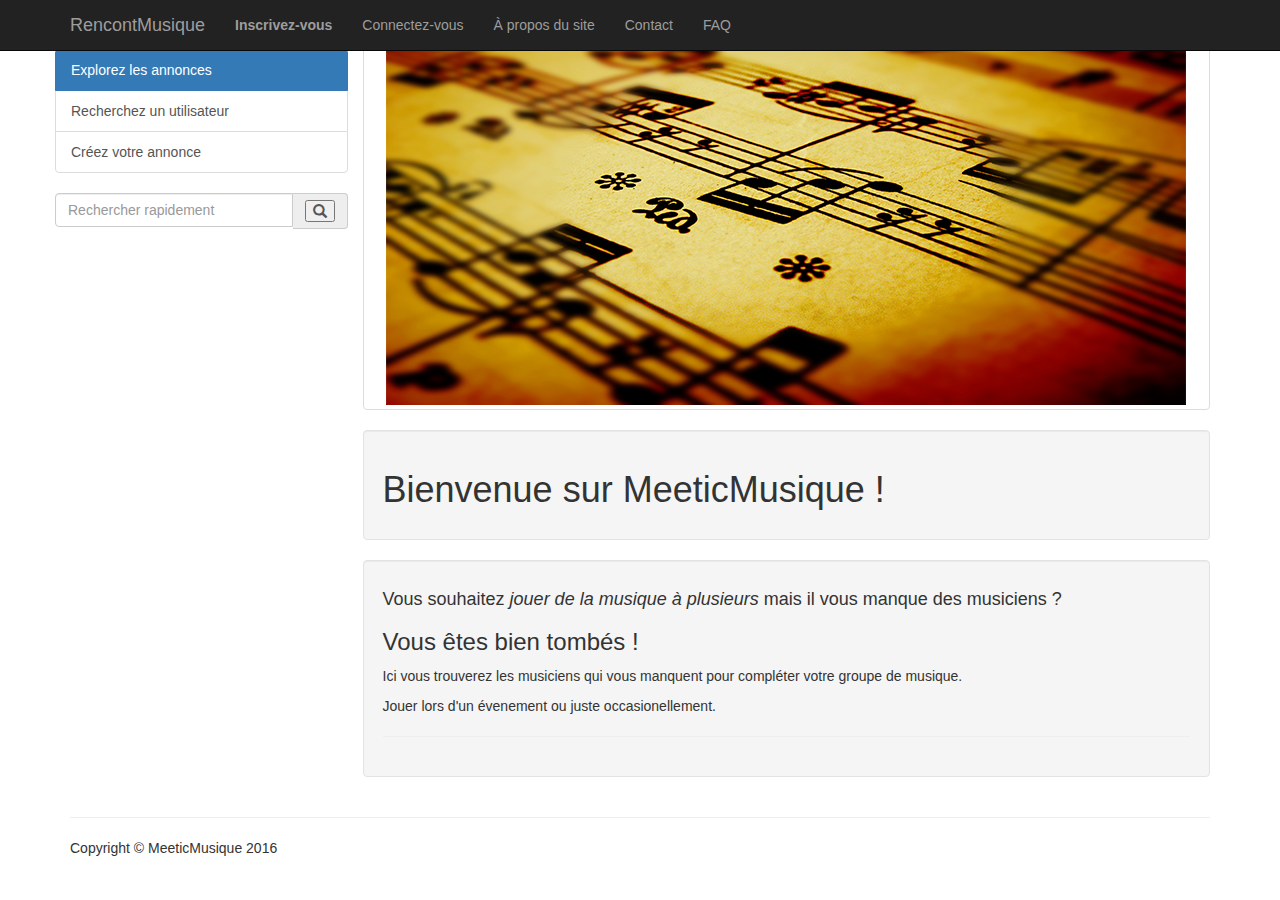
==== Vue/Pages/index.html @ 9c174f8e "Correction index.html" ====
<!DOCTYPE html>
<html lang="fr">

<head>

    <meta charset="utf-8">
    <meta http-equiv="X-UA-Compatible" content="IE=edge">
    <meta name="viewport" content="width=device-width, initial-scale=1">
    <meta name="description" content="">
    <meta name="author" content="">

    <title>RencontMusique : Rencontrez les musiciens de votre groupe !</title>

    <!-- Bootstrap Core CSS -->
    <link href="css/bootstrap.css" rel="stylesheet">
    <link href="css/hover.css" rel="stylesheet">

    <!-- Custom CSS -->
<!--     <link href="css/shop-item.css" rel="stylesheet"> -->

    <!-- HTML5 Shim and Respond.js IE8 support of HTML5 elements and media queries -->
    <!-- WARNING: Respond.js doesn't work if you view the page via file:// -->
    <!--[if lt IE 9]>
        <script src="https://oss.maxcdn.com/libs/html5shiv/3.7.0/html5shiv.js"></script>
        <script src="https://oss.maxcdn.com/libs/respond.js/1.4.2/respond.min.js"></script>
    <![endif]-->

</head>

<body>

    <!-- Navigation -->
    <nav class="navbar navbar-inverse navbar-fixed-top" role="navigation">
        <div class="container">
            <!-- Brand and toggle get grouped for better mobile display -->
            <div class="navbar-header">
                <button type="button" class="navbar-toggle" data-toggle="collapse" data-target="#bs-example-navbar-collapse-1">
                    <span class="sr-only">Toggle navigation</span>
                    <span class="icon-bar"></span>
                    <span class="icon-bar"></span>
                    <span class="icon-bar"></span>
                </button>
                <a class="navbar-brand" href="#">RencontMusique</a>
            </div>
            <!-- Collect the nav links, forms, and other content for toggling -->
            <div class="collapse navbar-collapse" id="bs-example-navbar-collapse-1">
                <ul class="nav navbar-nav">
                    <li>
                        <a href="login.html"><strong>Inscrivez-vous</strong></a>
                    </li>
                    <li>
                        <a href="connection.html">Connectez-vous</a>
                    </li>
                    <li>
                        <a href="propos.html">À propos du site</a>
                    </li>
                    <li>
                        <a href="contact.html">Contact</a>
                    </li>
                    <li>
                        <a href="faq.html">FAQ</a>
                    </li>
                </ul>
            </div>
            <!-- /.navbar-collapse -->
        </div>
        <!-- /.container -->
    </nav>

    <!-- Page Content -->
    <div class="container">

        <div class="row">

            <div class="col-md-3">
                <p class="lead">Shop Name</p>
                
                	<div class="row">
                		<div class="list-group">
                    		<a href="#" class="list-group-item active">Explorez les annonces</a>
                    		<a href="#" class="list-group-item">Recherchez un utilisateur</a>
                    		<a href="#" class="list-group-item">Créez votre annonce</a>
                		</div>
                		<div class="input-group stylish-input-group">
                    		<input type="text" class="form-control"  placeholder="Rechercher rapidement" >
                    		<span class="input-group-addon">
                        	<button type="submit">
                            <span class="glyphicon glyphicon-search"></span>
                        	</button>  
                    		</span>
                		</div>        
                </div>
            </div>

            <div class="col-md-9">

                <div class="thumbnail">
                    <img class="img-responsive" src="images/image_centrale.jpg" alt="">
					<div class="caption-full">
                    </div>
                </div>

                <div class="well">
                    <h1>Bienvenue sur MeeticMusique !</h1>
                </div>
                <div class="well">
					<h4>Vous souhaitez <em>jouer de la musique à plusieurs</em> mais il vous manque des musiciens ?</h4>
					<h3>Vous êtes bien tombés !</h3>
					<p>Ici vous trouverez les musiciens qui vous manquent pour compléter votre groupe de musique.</p>
					<p>Jouer lors d'un évenement ou juste occasionellement.</p>
                 
                    <hr>
                </div>

            </div>

        </div>

    </div>
    <!-- /.container -->

    <div class="container">

        <hr>

        <!-- Footer -->
        <footer>
            <div class="row">
                <div class="col-lg-12">
                    <p>Copyright &copy; MeeticMusique 2016</p>
                </div>
            </div>
        </footer>

    </div>
    <!-- /.container -->

    <!-- jQuery -->
    <script src="js/jquery.js"></script>

    <!-- Bootstrap Core JavaScript -->
    <script src="js/bootstrap.min.js"></script>

</body>

</html>
---- Vue/Pages/css/shop-item.css ----
/*!
 * Start Bootstrap - Shop Item (http://startbootstrap.com/)
 * Copyright 2013-2016 Start Bootstrap
 * Licensed under MIT (https://github.com/BlackrockDigital/startbootstrap/blob/gh-pages/LICENSE)
 */

body {
    padding-top: 70px; /* Required padding for .navbar-fixed-top. Remove if using .navbar-static-top. Change if height of navigation changes. */
}

.thumbnail img {
    width: 100%;
}

.ratings {
    padding-right: 10px;
    padding-left: 10px;
    color: #d17581;
}

.thumbnail {
    padding: 0;
}

.thumbnail .caption-full {
    padding: 9px;
    color: #333;
}

footer {
    margin: 50px 0;
}
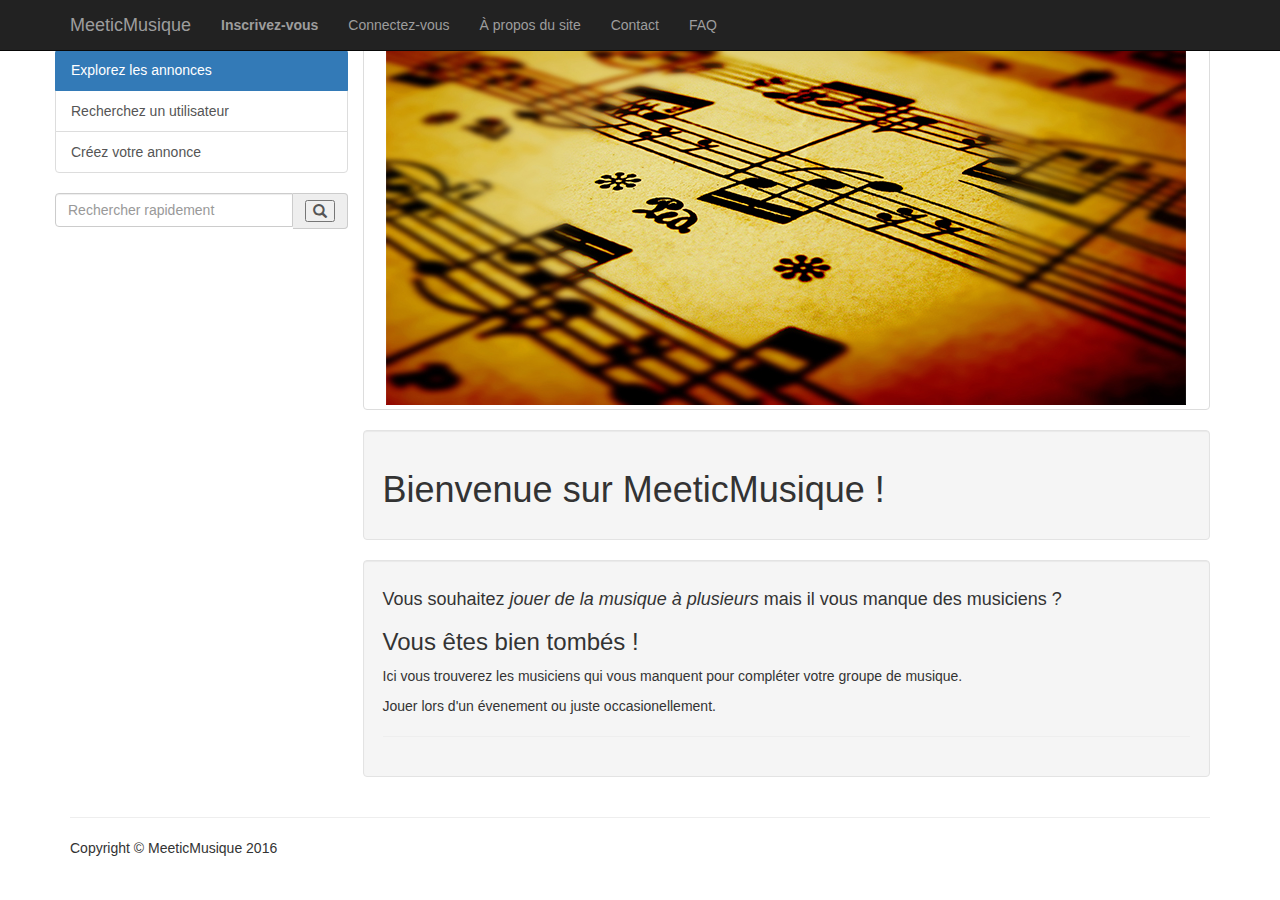
==== commit f23fa778: "Changement index.html" ====
--- a/Vue/Pages/index.html
+++ b/Vue/Pages/index.html
@@ -9,7 +9,7 @@
     <meta name="description" content="">
     <meta name="author" content="">
 
-    <title>RencontMusique : Rencontrez les musiciens de votre groupe !</title>
+    <title>MeeticMusique : Rencontrez les musiciens de votre groupe !</title>
 
     <!-- Bootstrap Core CSS -->
     <link href="css/bootstrap.css" rel="stylesheet">
@@ -40,7 +40,7 @@
                     <span class="icon-bar"></span>
                     <span class="icon-bar"></span>
                 </button>
-                <a class="navbar-brand" href="#">RencontMusique</a>
+                <a class="navbar-brand" href="#">MeeticMusique</a>
             </div>
             <!-- Collect the nav links, forms, and other content for toggling -->
             <div class="collapse navbar-collapse" id="bs-example-navbar-collapse-1">
@@ -143,4 +143,4 @@
 
 </body>
 
-</html>
+</html>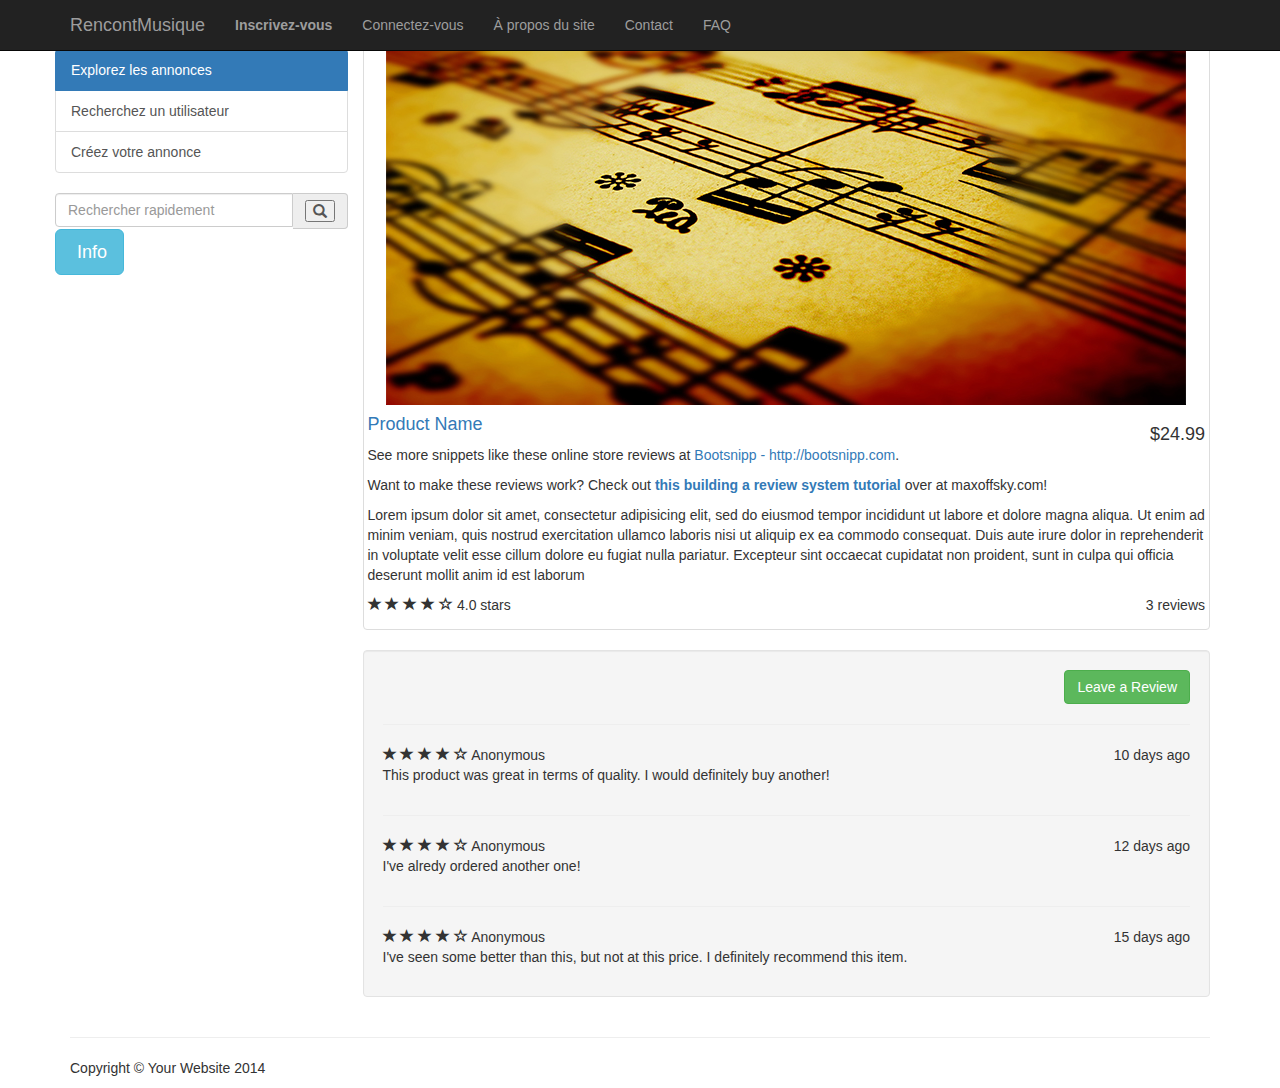
==== commit fd7d3011: "j" ====
--- a/Vue/Pages/index.html
+++ b/Vue/Pages/index.html
@@ -9,7 +9,7 @@
     <meta name="description" content="">
     <meta name="author" content="">
 
-    <title>MeeticMusique : Rencontrez les musiciens de votre groupe !</title>
+    <title>RencontMusique : Rencontrez les musiciens de votre groupe !</title>
 
     <!-- Bootstrap Core CSS -->
     <link href="css/bootstrap.css" rel="stylesheet">
@@ -40,7 +40,7 @@
                     <span class="icon-bar"></span>
                     <span class="icon-bar"></span>
                 </button>
-                <a class="navbar-brand" href="#">MeeticMusique</a>
+                <a class="navbar-brand" href="#">RencontMusique</a>
             </div>
             <!-- Collect the nav links, forms, and other content for toggling -->
             <div class="collapse navbar-collapse" id="bs-example-navbar-collapse-1">
@@ -49,7 +49,7 @@
                         <a href="login.html"><strong>Inscrivez-vous</strong></a>
                     </li>
                     <li>
-                        <a href="connection.html">Connectez-vous</a>
+                        <a href="connexion.html">Connectez-vous</a>
                     </li>
                     <li>
                         <a href="propos.html">À propos du site</a>
@@ -89,6 +89,9 @@
                         	</button>  
                     		</span>
                 		</div>        
+                		<!-- Contextual button for informational alert messages -->
+        					<button type="button" class="btn btn-info btn-lg btn3d"><span class="glyphicon glyphicons-sunglasses"></span> Info</button>
+        				
                 </div>
             </div>
 
@@ -96,20 +99,80 @@
 
                 <div class="thumbnail">
                     <img class="img-responsive" src="images/image_centrale.jpg" alt="">
-					<div class="caption-full">
+                    <div class="caption-full">
+                        <h4 class="pull-right">$24.99</h4>
+                        <h4><a href="#">Product Name</a>
+                        </h4>
+                        <p>See more snippets like these online store reviews at <a target="_blank" href="http://bootsnipp.com">Bootsnipp - http://bootsnipp.com</a>.</p>
+                        <p>Want to make these reviews work? Check out
+                            <strong><a href="http://maxoffsky.com/code-blog/laravel-shop-tutorial-1-building-a-review-system/">this building a review system tutorial</a>
+                            </strong>over at maxoffsky.com!</p>
+                        <p>Lorem ipsum dolor sit amet, consectetur adipisicing elit, sed do eiusmod tempor incididunt ut labore et dolore magna aliqua. Ut enim ad minim veniam, quis nostrud exercitation ullamco laboris nisi ut aliquip ex ea commodo consequat. Duis aute irure dolor in reprehenderit in voluptate velit esse cillum dolore eu fugiat nulla pariatur. Excepteur sint occaecat cupidatat non proident, sunt in culpa qui officia deserunt mollit anim id est laborum</p>
+                    </div>
+                    <div class="ratings">
+                        <p class="pull-right">3 reviews</p>
+                        <p>
+                            <span class="glyphicon glyphicon-star"></span>
+                            <span class="glyphicon glyphicon-star"></span>
+                            <span class="glyphicon glyphicon-star"></span>
+                            <span class="glyphicon glyphicon-star"></span>
+                            <span class="glyphicon glyphicon-star-empty"></span>
+                            4.0 stars
+                        </p>
                     </div>
                 </div>
 
                 <div class="well">
-                    <h1>Bienvenue sur MeeticMusique !</h1>
-                </div>
-                <div class="well">
-					<h4>Vous souhaitez <em>jouer de la musique à plusieurs</em> mais il vous manque des musiciens ?</h4>
-					<h3>Vous êtes bien tombés !</h3>
-					<p>Ici vous trouverez les musiciens qui vous manquent pour compléter votre groupe de musique.</p>
-					<p>Jouer lors d'un évenement ou juste occasionellement.</p>
-                 
+
+                    <div class="text-right">
+                        <a class="btn btn-success">Leave a Review</a>
+                    </div>
+
                     <hr>
+
+                    <div class="row">
+                        <div class="col-md-12">
+                            <span class="glyphicon glyphicon-star"></span>
+                            <span class="glyphicon glyphicon-star"></span>
+                            <span class="glyphicon glyphicon-star"></span>
+                            <span class="glyphicon glyphicon-star"></span>
+                            <span class="glyphicon glyphicon-star-empty"></span>
+                            Anonymous
+                            <span class="pull-right">10 days ago</span>
+                            <p>This product was great in terms of quality. I would definitely buy another!</p>
+                        </div>
+                    </div>
+
+                    <hr>
+
+                    <div class="row">
+                        <div class="col-md-12">
+                            <span class="glyphicon glyphicon-star"></span>
+                            <span class="glyphicon glyphicon-star"></span>
+                            <span class="glyphicon glyphicon-star"></span>
+                            <span class="glyphicon glyphicon-star"></span>
+                            <span class="glyphicon glyphicon-star-empty"></span>
+                            Anonymous
+                            <span class="pull-right">12 days ago</span>
+                            <p>I've alredy ordered another one!</p>
+                        </div>
+                    </div>
+
+                    <hr>
+
+                    <div class="row">
+                        <div class="col-md-12">
+                            <span class="glyphicon glyphicon-star"></span>
+                            <span class="glyphicon glyphicon-star"></span>
+                            <span class="glyphicon glyphicon-star"></span>
+                            <span class="glyphicon glyphicon-star"></span>
+                            <span class="glyphicon glyphicon-star-empty"></span>
+                            Anonymous
+                            <span class="pull-right">15 days ago</span>
+                            <p>I've seen some better than this, but not at this price. I definitely recommend this item.</p>
+                        </div>
+                    </div>
+
                 </div>
 
             </div>
@@ -127,7 +190,7 @@
         <footer>
             <div class="row">
                 <div class="col-lg-12">
-                    <p>Copyright &copy; MeeticMusique 2016</p>
+                    <p>Copyright &copy; Your Website 2014</p>
                 </div>
             </div>
         </footer>
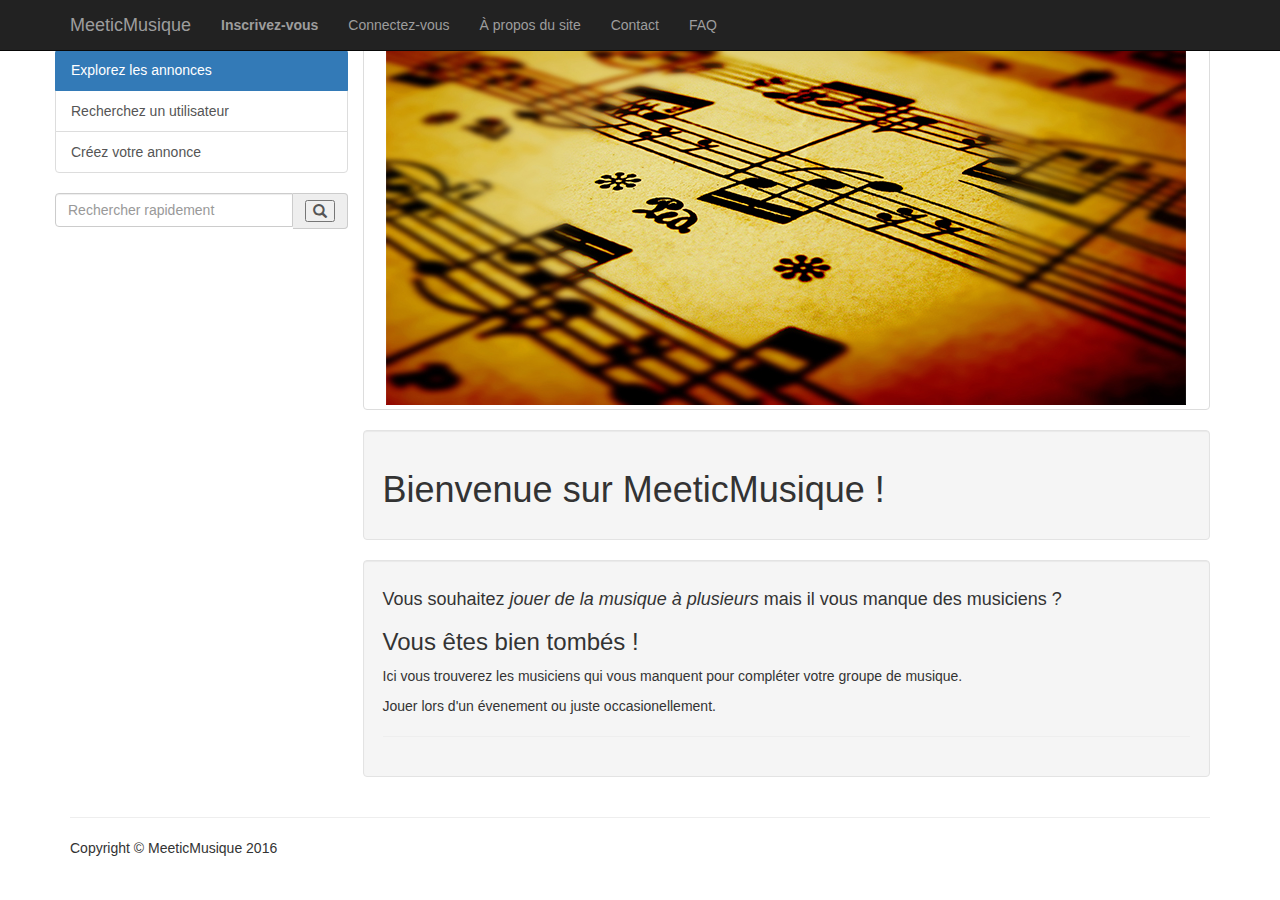
==== commit ed172b4e: "Merge branch 'master' of https://github.com/fancat/ProjetAppliWeb" ====
--- a/Vue/Pages/index.html
+++ b/Vue/Pages/index.html
@@ -9,7 +9,7 @@
     <meta name="description" content="">
     <meta name="author" content="">
 
-    <title>RencontMusique : Rencontrez les musiciens de votre groupe !</title>
+    <title>MeeticMusique : Rencontrez les musiciens de votre groupe !</title>
 
     <!-- Bootstrap Core CSS -->
     <link href="css/bootstrap.css" rel="stylesheet">
@@ -40,7 +40,7 @@
                     <span class="icon-bar"></span>
                     <span class="icon-bar"></span>
                 </button>
-                <a class="navbar-brand" href="#">RencontMusique</a>
+                <a class="navbar-brand" href="#">MeeticMusique</a>
             </div>
             <!-- Collect the nav links, forms, and other content for toggling -->
             <div class="collapse navbar-collapse" id="bs-example-navbar-collapse-1">
@@ -89,9 +89,6 @@
                         	</button>  
                     		</span>
                 		</div>        
-                		<!-- Contextual button for informational alert messages -->
-        					<button type="button" class="btn btn-info btn-lg btn3d"><span class="glyphicon glyphicons-sunglasses"></span> Info</button>
-        				
                 </div>
             </div>
 
@@ -99,80 +96,20 @@
 
                 <div class="thumbnail">
                     <img class="img-responsive" src="images/image_centrale.jpg" alt="">
-                    <div class="caption-full">
-                        <h4 class="pull-right">$24.99</h4>
-                        <h4><a href="#">Product Name</a>
-                        </h4>
-                        <p>See more snippets like these online store reviews at <a target="_blank" href="http://bootsnipp.com">Bootsnipp - http://bootsnipp.com</a>.</p>
-                        <p>Want to make these reviews work? Check out
-                            <strong><a href="http://maxoffsky.com/code-blog/laravel-shop-tutorial-1-building-a-review-system/">this building a review system tutorial</a>
-                            </strong>over at maxoffsky.com!</p>
-                        <p>Lorem ipsum dolor sit amet, consectetur adipisicing elit, sed do eiusmod tempor incididunt ut labore et dolore magna aliqua. Ut enim ad minim veniam, quis nostrud exercitation ullamco laboris nisi ut aliquip ex ea commodo consequat. Duis aute irure dolor in reprehenderit in voluptate velit esse cillum dolore eu fugiat nulla pariatur. Excepteur sint occaecat cupidatat non proident, sunt in culpa qui officia deserunt mollit anim id est laborum</p>
-                    </div>
-                    <div class="ratings">
-                        <p class="pull-right">3 reviews</p>
-                        <p>
-                            <span class="glyphicon glyphicon-star"></span>
-                            <span class="glyphicon glyphicon-star"></span>
-                            <span class="glyphicon glyphicon-star"></span>
-                            <span class="glyphicon glyphicon-star"></span>
-                            <span class="glyphicon glyphicon-star-empty"></span>
-                            4.0 stars
-                        </p>
+					<div class="caption-full">
                     </div>
                 </div>
 
                 <div class="well">
-
-                    <div class="text-right">
-                        <a class="btn btn-success">Leave a Review</a>
-                    </div>
-
+                    <h1>Bienvenue sur MeeticMusique !</h1>
+                </div>
+                <div class="well">
+					<h4>Vous souhaitez <em>jouer de la musique à plusieurs</em> mais il vous manque des musiciens ?</h4>
+					<h3>Vous êtes bien tombés !</h3>
+					<p>Ici vous trouverez les musiciens qui vous manquent pour compléter votre groupe de musique.</p>
+					<p>Jouer lors d'un évenement ou juste occasionellement.</p>
+                 
                     <hr>
-
-                    <div class="row">
-                        <div class="col-md-12">
-                            <span class="glyphicon glyphicon-star"></span>
-                            <span class="glyphicon glyphicon-star"></span>
-                            <span class="glyphicon glyphicon-star"></span>
-                            <span class="glyphicon glyphicon-star"></span>
-                            <span class="glyphicon glyphicon-star-empty"></span>
-                            Anonymous
-                            <span class="pull-right">10 days ago</span>
-                            <p>This product was great in terms of quality. I would definitely buy another!</p>
-                        </div>
-                    </div>
-
-                    <hr>
-
-                    <div class="row">
-                        <div class="col-md-12">
-                            <span class="glyphicon glyphicon-star"></span>
-                            <span class="glyphicon glyphicon-star"></span>
-                            <span class="glyphicon glyphicon-star"></span>
-                            <span class="glyphicon glyphicon-star"></span>
-                            <span class="glyphicon glyphicon-star-empty"></span>
-                            Anonymous
-                            <span class="pull-right">12 days ago</span>
-                            <p>I've alredy ordered another one!</p>
-                        </div>
-                    </div>
-
-                    <hr>
-
-                    <div class="row">
-                        <div class="col-md-12">
-                            <span class="glyphicon glyphicon-star"></span>
-                            <span class="glyphicon glyphicon-star"></span>
-                            <span class="glyphicon glyphicon-star"></span>
-                            <span class="glyphicon glyphicon-star"></span>
-                            <span class="glyphicon glyphicon-star-empty"></span>
-                            Anonymous
-                            <span class="pull-right">15 days ago</span>
-                            <p>I've seen some better than this, but not at this price. I definitely recommend this item.</p>
-                        </div>
-                    </div>
-
                 </div>
 
             </div>
@@ -190,7 +127,7 @@
         <footer>
             <div class="row">
                 <div class="col-lg-12">
-                    <p>Copyright &copy; Your Website 2014</p>
+                    <p>Copyright &copy; MeeticMusique 2016</p>
                 </div>
             </div>
         </footer>
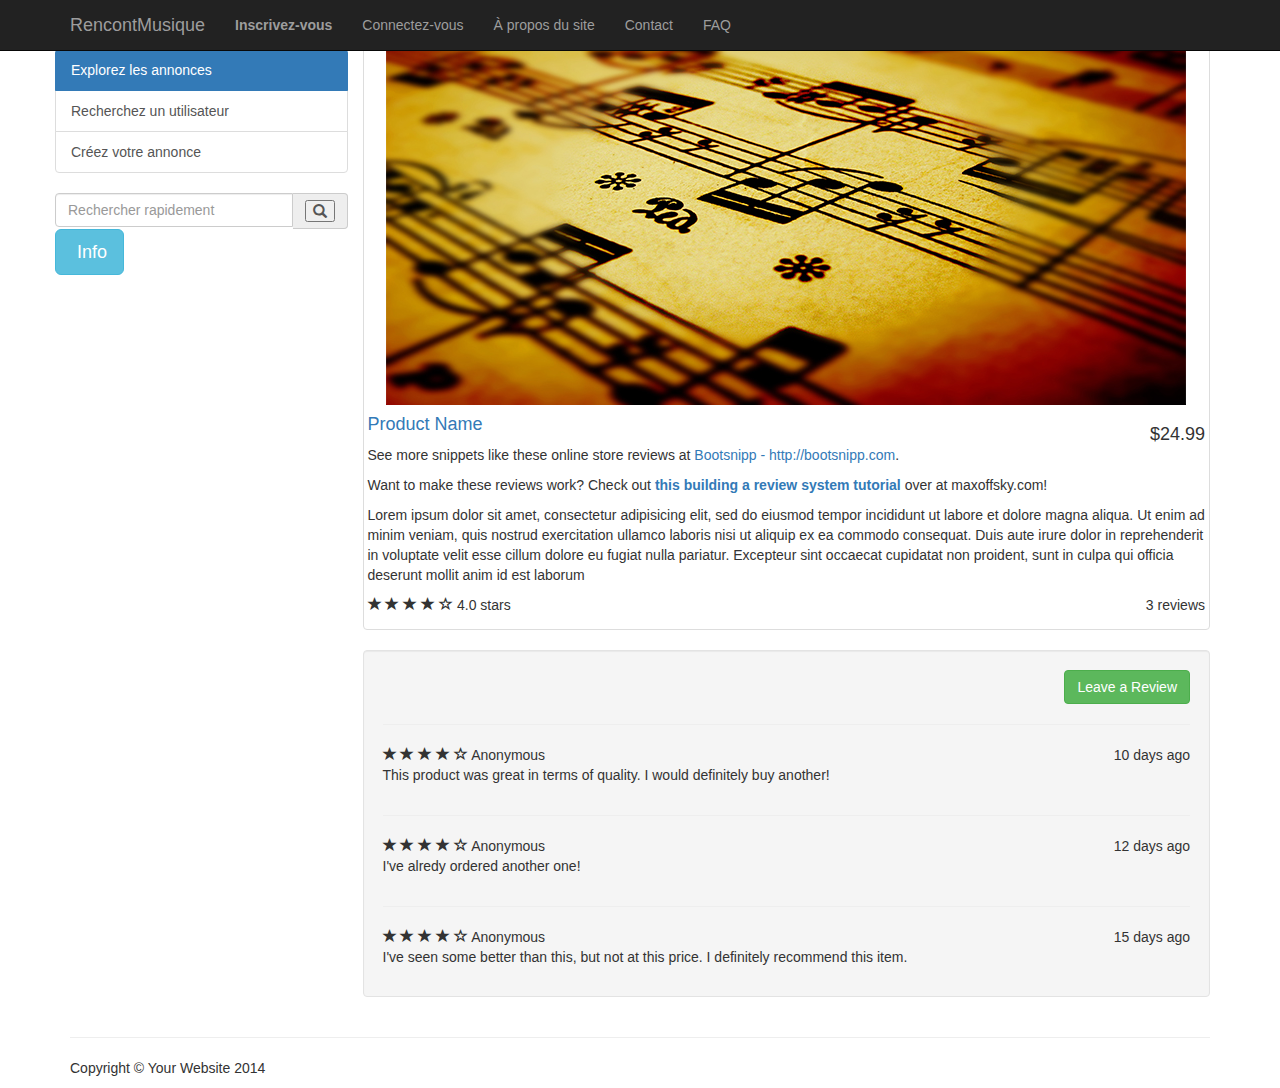
==== commit 6e592b15: "fg" ====
--- a/Vue/Pages/index.html
+++ b/Vue/Pages/index.html
@@ -9,7 +9,7 @@
     <meta name="description" content="">
     <meta name="author" content="">
 
-    <title>MeeticMusique : Rencontrez les musiciens de votre groupe !</title>
+    <title>RencontMusique : Rencontrez les musiciens de votre groupe !</title>
 
     <!-- Bootstrap Core CSS -->
     <link href="css/bootstrap.css" rel="stylesheet">
@@ -40,7 +40,7 @@
                     <span class="icon-bar"></span>
                     <span class="icon-bar"></span>
                 </button>
-                <a class="navbar-brand" href="#">MeeticMusique</a>
+                <a class="navbar-brand" href="#">RencontMusique</a>
             </div>
             <!-- Collect the nav links, forms, and other content for toggling -->
             <div class="collapse navbar-collapse" id="bs-example-navbar-collapse-1">
@@ -78,8 +78,8 @@
                 	<div class="row">
                 		<div class="list-group">
                     		<a href="#" class="list-group-item active">Explorez les annonces</a>
-                    		<a href="#" class="list-group-item">Recherchez un utilisateur</a>
-                    		<a href="#" class="list-group-item">Créez votre annonce</a>
+                    		<a href="connexion.html" class="list-group-item">Recherchez un utilisateur</a>
+                    		<a href="connexion.html" class="list-group-item">Créez votre annonce</a>
                 		</div>
                 		<div class="input-group stylish-input-group">
                     		<input type="text" class="form-control"  placeholder="Rechercher rapidement" >
@@ -89,6 +89,9 @@
                         	</button>  
                     		</span>
                 		</div>        
+                		<!-- Contextual button for informational alert messages -->
+        					<button type="button" class="btn btn-info btn-lg btn3d"><span class="glyphicon glyphicons-sunglasses"></span> Info</button>
+        				
                 </div>
             </div>
 
@@ -96,20 +99,80 @@
 
                 <div class="thumbnail">
                     <img class="img-responsive" src="images/image_centrale.jpg" alt="">
-					<div class="caption-full">
+                    <div class="caption-full">
+                        <h4 class="pull-right">$24.99</h4>
+                        <h4><a href="#">Product Name</a>
+                        </h4>
+                        <p>See more snippets like these online store reviews at <a target="_blank" href="http://bootsnipp.com">Bootsnipp - http://bootsnipp.com</a>.</p>
+                        <p>Want to make these reviews work? Check out
+                            <strong><a href="http://maxoffsky.com/code-blog/laravel-shop-tutorial-1-building-a-review-system/">this building a review system tutorial</a>
+                            </strong>over at maxoffsky.com!</p>
+                        <p>Lorem ipsum dolor sit amet, consectetur adipisicing elit, sed do eiusmod tempor incididunt ut labore et dolore magna aliqua. Ut enim ad minim veniam, quis nostrud exercitation ullamco laboris nisi ut aliquip ex ea commodo consequat. Duis aute irure dolor in reprehenderit in voluptate velit esse cillum dolore eu fugiat nulla pariatur. Excepteur sint occaecat cupidatat non proident, sunt in culpa qui officia deserunt mollit anim id est laborum</p>
+                    </div>
+                    <div class="ratings">
+                        <p class="pull-right">3 reviews</p>
+                        <p>
+                            <span class="glyphicon glyphicon-star"></span>
+                            <span class="glyphicon glyphicon-star"></span>
+                            <span class="glyphicon glyphicon-star"></span>
+                            <span class="glyphicon glyphicon-star"></span>
+                            <span class="glyphicon glyphicon-star-empty"></span>
+                            4.0 stars
+                        </p>
                     </div>
                 </div>
 
                 <div class="well">
-                    <h1>Bienvenue sur MeeticMusique !</h1>
-                </div>
-                <div class="well">
-					<h4>Vous souhaitez <em>jouer de la musique à plusieurs</em> mais il vous manque des musiciens ?</h4>
-					<h3>Vous êtes bien tombés !</h3>
-					<p>Ici vous trouverez les musiciens qui vous manquent pour compléter votre groupe de musique.</p>
-					<p>Jouer lors d'un évenement ou juste occasionellement.</p>
-                 
+
+                    <div class="text-right">
+                        <a class="btn btn-success">Leave a Review</a>
+                    </div>
+
                     <hr>
+
+                    <div class="row">
+                        <div class="col-md-12">
+                            <span class="glyphicon glyphicon-star"></span>
+                            <span class="glyphicon glyphicon-star"></span>
+                            <span class="glyphicon glyphicon-star"></span>
+                            <span class="glyphicon glyphicon-star"></span>
+                            <span class="glyphicon glyphicon-star-empty"></span>
+                            Anonymous
+                            <span class="pull-right">10 days ago</span>
+                            <p>This product was great in terms of quality. I would definitely buy another!</p>
+                        </div>
+                    </div>
+
+                    <hr>
+
+                    <div class="row">
+                        <div class="col-md-12">
+                            <span class="glyphicon glyphicon-star"></span>
+                            <span class="glyphicon glyphicon-star"></span>
+                            <span class="glyphicon glyphicon-star"></span>
+                            <span class="glyphicon glyphicon-star"></span>
+                            <span class="glyphicon glyphicon-star-empty"></span>
+                            Anonymous
+                            <span class="pull-right">12 days ago</span>
+                            <p>I've alredy ordered another one!</p>
+                        </div>
+                    </div>
+
+                    <hr>
+
+                    <div class="row">
+                        <div class="col-md-12">
+                            <span class="glyphicon glyphicon-star"></span>
+                            <span class="glyphicon glyphicon-star"></span>
+                            <span class="glyphicon glyphicon-star"></span>
+                            <span class="glyphicon glyphicon-star"></span>
+                            <span class="glyphicon glyphicon-star-empty"></span>
+                            Anonymous
+                            <span class="pull-right">15 days ago</span>
+                            <p>I've seen some better than this, but not at this price. I definitely recommend this item.</p>
+                        </div>
+                    </div>
+
                 </div>
 
             </div>
@@ -127,7 +190,7 @@
         <footer>
             <div class="row">
                 <div class="col-lg-12">
-                    <p>Copyright &copy; MeeticMusique 2016</p>
+                    <p>Copyright &copy; Your Website 2014</p>
                 </div>
             </div>
         </footer>
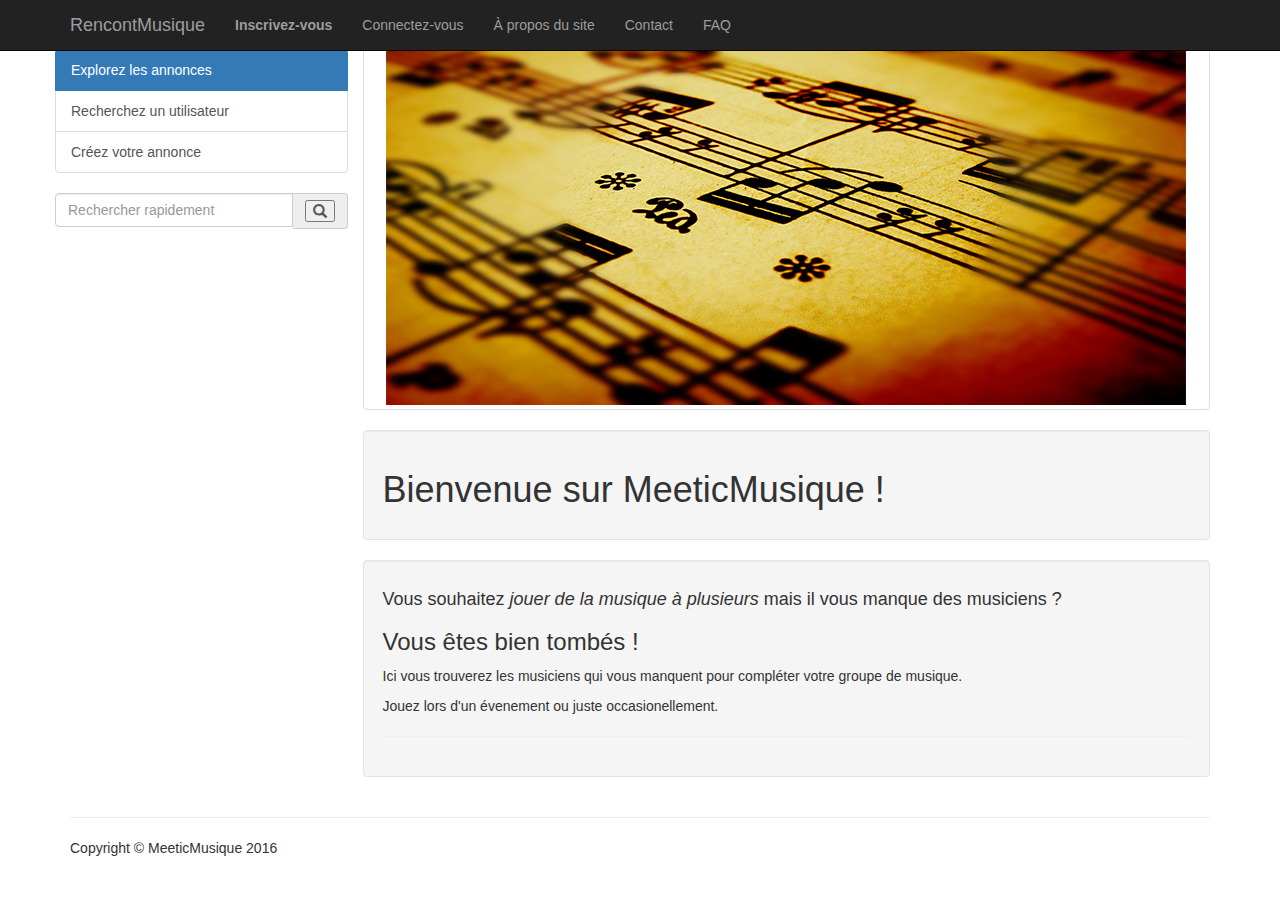
==== commit 2d58b495: "Recorrection de index.html" ====
--- a/Vue/Pages/index.html
+++ b/Vue/Pages/index.html
@@ -89,9 +89,6 @@
                         	</button>  
                     		</span>
                 		</div>        
-                		<!-- Contextual button for informational alert messages -->
-        					<button type="button" class="btn btn-info btn-lg btn3d"><span class="glyphicon glyphicons-sunglasses"></span> Info</button>
-        				
                 </div>
             </div>
 
@@ -100,79 +97,19 @@
                 <div class="thumbnail">
                     <img class="img-responsive" src="images/image_centrale.jpg" alt="">
                     <div class="caption-full">
-                        <h4 class="pull-right">$24.99</h4>
-                        <h4><a href="#">Product Name</a>
-                        </h4>
-                        <p>See more snippets like these online store reviews at <a target="_blank" href="http://bootsnipp.com">Bootsnipp - http://bootsnipp.com</a>.</p>
-                        <p>Want to make these reviews work? Check out
-                            <strong><a href="http://maxoffsky.com/code-blog/laravel-shop-tutorial-1-building-a-review-system/">this building a review system tutorial</a>
-                            </strong>over at maxoffsky.com!</p>
-                        <p>Lorem ipsum dolor sit amet, consectetur adipisicing elit, sed do eiusmod tempor incididunt ut labore et dolore magna aliqua. Ut enim ad minim veniam, quis nostrud exercitation ullamco laboris nisi ut aliquip ex ea commodo consequat. Duis aute irure dolor in reprehenderit in voluptate velit esse cillum dolore eu fugiat nulla pariatur. Excepteur sint occaecat cupidatat non proident, sunt in culpa qui officia deserunt mollit anim id est laborum</p>
-                    </div>
-                    <div class="ratings">
-                        <p class="pull-right">3 reviews</p>
-                        <p>
-                            <span class="glyphicon glyphicon-star"></span>
-                            <span class="glyphicon glyphicon-star"></span>
-                            <span class="glyphicon glyphicon-star"></span>
-                            <span class="glyphicon glyphicon-star"></span>
-                            <span class="glyphicon glyphicon-star-empty"></span>
-                            4.0 stars
-                        </p>
                     </div>
                 </div>
 
                 <div class="well">
-
-                    <div class="text-right">
-                        <a class="btn btn-success">Leave a Review</a>
-                    </div>
-
+                    <h1>Bienvenue sur MeeticMusique !</h1>
+                </div>
+                <div class="well">
+					<h4>Vous souhaitez <em>jouer de la musique à plusieurs</em> mais il vous manque des musiciens ?</h4>
+					<h3>Vous êtes bien tombés !</h3>
+					<p>Ici vous trouverez les musiciens qui vous manquent pour compléter votre groupe de musique.</p>
+					<p>Jouez lors d'un évenement ou juste occasionellement.</p>
+                 
                     <hr>
-
-                    <div class="row">
-                        <div class="col-md-12">
-                            <span class="glyphicon glyphicon-star"></span>
-                            <span class="glyphicon glyphicon-star"></span>
-                            <span class="glyphicon glyphicon-star"></span>
-                            <span class="glyphicon glyphicon-star"></span>
-                            <span class="glyphicon glyphicon-star-empty"></span>
-                            Anonymous
-                            <span class="pull-right">10 days ago</span>
-                            <p>This product was great in terms of quality. I would definitely buy another!</p>
-                        </div>
-                    </div>
-
-                    <hr>
-
-                    <div class="row">
-                        <div class="col-md-12">
-                            <span class="glyphicon glyphicon-star"></span>
-                            <span class="glyphicon glyphicon-star"></span>
-                            <span class="glyphicon glyphicon-star"></span>
-                            <span class="glyphicon glyphicon-star"></span>
-                            <span class="glyphicon glyphicon-star-empty"></span>
-                            Anonymous
-                            <span class="pull-right">12 days ago</span>
-                            <p>I've alredy ordered another one!</p>
-                        </div>
-                    </div>
-
-                    <hr>
-
-                    <div class="row">
-                        <div class="col-md-12">
-                            <span class="glyphicon glyphicon-star"></span>
-                            <span class="glyphicon glyphicon-star"></span>
-                            <span class="glyphicon glyphicon-star"></span>
-                            <span class="glyphicon glyphicon-star"></span>
-                            <span class="glyphicon glyphicon-star-empty"></span>
-                            Anonymous
-                            <span class="pull-right">15 days ago</span>
-                            <p>I've seen some better than this, but not at this price. I definitely recommend this item.</p>
-                        </div>
-                    </div>
-
                 </div>
 
             </div>
@@ -190,7 +127,7 @@
         <footer>
             <div class="row">
                 <div class="col-lg-12">
-                    <p>Copyright &copy; Your Website 2014</p>
+                    <p>Copyright &copy; MeeticMusique 2016</p>
                 </div>
             </div>
         </footer>
@@ -206,4 +143,4 @@
 
 </body>
 
-</html>+</html> 
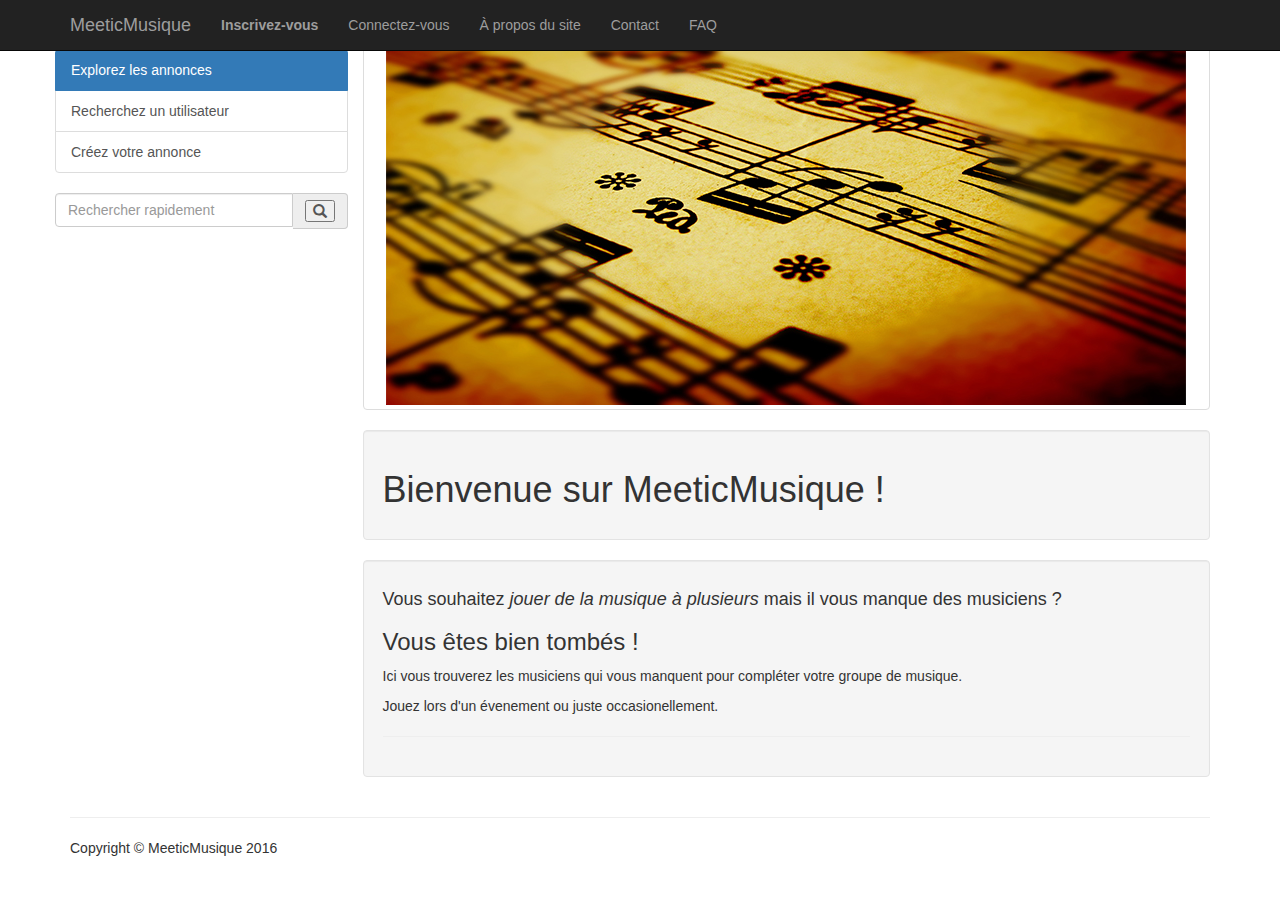
==== commit c0d543f0: "Renommage login.html en inscription.html et changements" ====
--- a/Vue/Pages/index.html
+++ b/Vue/Pages/index.html
@@ -9,7 +9,7 @@
     <meta name="description" content="">
     <meta name="author" content="">
 
-    <title>RencontMusique : Rencontrez les musiciens de votre groupe !</title>
+    <title>MeeticMusique : Rencontrez les musiciens de votre groupe !</title>
 
     <!-- Bootstrap Core CSS -->
     <link href="css/bootstrap.css" rel="stylesheet">
@@ -40,13 +40,13 @@
                     <span class="icon-bar"></span>
                     <span class="icon-bar"></span>
                 </button>
-                <a class="navbar-brand" href="#">RencontMusique</a>
+                <a class="navbar-brand" href="#">MeeticMusique</a>
             </div>
             <!-- Collect the nav links, forms, and other content for toggling -->
             <div class="collapse navbar-collapse" id="bs-example-navbar-collapse-1">
                 <ul class="nav navbar-nav">
                     <li>
-                        <a href="login.html"><strong>Inscrivez-vous</strong></a>
+                        <a href="inscription.html"><strong>Inscrivez-vous</strong></a>
                     </li>
                     <li>
                         <a href="connexion.html">Connectez-vous</a>
@@ -78,8 +78,8 @@
                 	<div class="row">
                 		<div class="list-group">
                     		<a href="#" class="list-group-item active">Explorez les annonces</a>
-                    		<a href="connexion.html" class="list-group-item">Recherchez un utilisateur</a>
-                    		<a href="connexion.html" class="list-group-item">Créez votre annonce</a>
+                    		<a href="#" class="list-group-item">Recherchez un utilisateur</a>
+                    		<a href="#" class="list-group-item">Créez votre annonce</a>
                 		</div>
                 		<div class="input-group stylish-input-group">
                     		<input type="text" class="form-control"  placeholder="Rechercher rapidement" >
@@ -96,7 +96,7 @@
 
                 <div class="thumbnail">
                     <img class="img-responsive" src="images/image_centrale.jpg" alt="">
-                    <div class="caption-full">
+					<div class="caption-full">
                     </div>
                 </div>
 
@@ -143,4 +143,4 @@
 
 </body>
 
-</html> 
+</html>